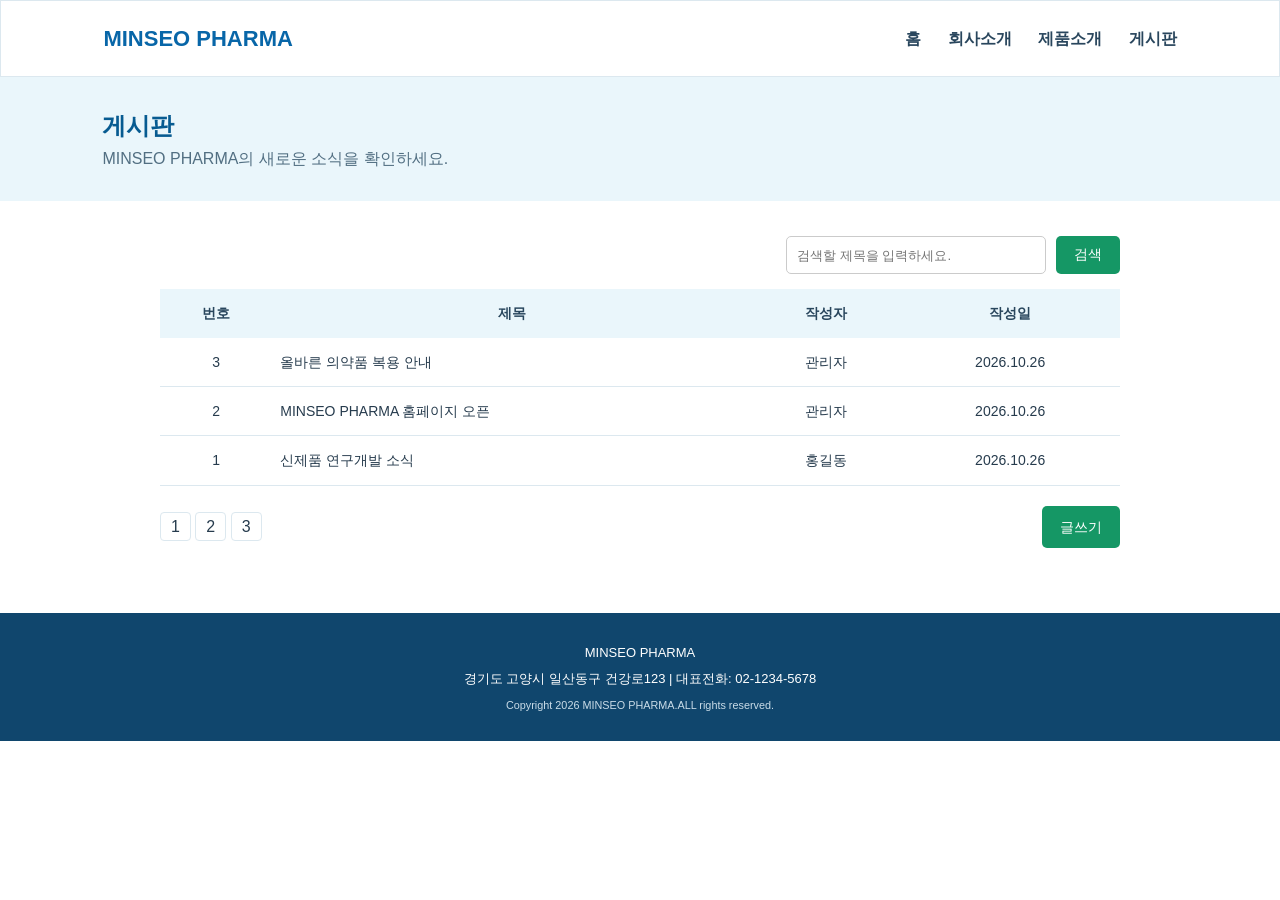
==== board.html @ 4b5af8d6 "first commit" ====
<!DOCTYPE html>
<html lang="en">
<head>
    <meta charset="UTF-8">
    <meta name="viewport" content="width=device-width, initial-scale=1.0">
    <link rel="stylesheet" href="css/style.css">
    <title>Document</title>
</head>
<body>
     <header>
        <div class="logo">
            <a href="index.html">MINSEO PHARMA</a>
        </div>
     <nav>
        <a href="index.html">홈</a>
        <a href="#">회사소개</a>
        <a href="#">제품소개</a>
        <a href="board.html">게시판</a>
     </nav>
    </header>
<!--게시판출력-->
    <main>
        <section class="page-title">
            <h1>게시판</h1>
            <p>MINSEO PHARMA의 새로운 소식을 확인하세요.</p>
        </section>
        <section class="content-section">
            <div class="board-search">
                <input type="text" id ="searchText" placeholder="검색할 제목을 입력하세요.">
                <button class="button" onclick="">검색</button>            
            </div>
    
<!--게시판목록-->
        <table class="board-table">
            <thead>
            <tr>
                <th>번호</th>
                <th>제목</th>
                <th>작성자</th>
                <th>작성일</th>
            </tr>
            </thead>
            <tbody id="boardList">
            <tr>
                <td>3</td>
                <td class="subject"><a href="#">올바른 의약품 복용 안내</a></td>
                <td>관리자</td>
                <td>2026.10.26</td>
            </tr>
            <tr>
                <td>2</td>
                <td class="subject"><a href="#">MINSEO PHARMA 홈페이지 오픈</a></td>
                <td>관리자</td>
                <td>2026.10.26</td>
            </tr>
            <tr>
                <td>1</td>
                <td class="subject"><a href="#">신제품 연구개발 소식</a></td>
                <td>홍길동</td>
                <td>2026.10.26</td>
            </tr>
            </tbody>
        </table>
        <div class="board-bottom">
            <div class ="page-number">
                <a href="#">1</a>
                <a href="#">2</a>
                <a href="#">3</a>
            </div>
            <a href="#" class="button">글쓰기</a>
        </div>
    </section>
    </main>

      <footer>
        <p>MINSEO PHARMA</p>
        <p>경기도 고양시 일산동구 건강로123 | 대표전화: 02-1234-5678</p>
        <small>Copyright 2026 MINSEO PHARMA.ALL rights reserved.</small>
    </footer>

</body>
</html>
---- css/style.css ----
/*전체 페이지에서 공통으로 사용하는 기본 스타일*/
*{
    box-sizing: border-box;
}
body{
    margin: 0;
    font-family: Arial,"맑은고딕",sans-serif;
    color: #263b4d;
    background-color: white;
    line-height: 1.6;
}
a{ 
    color: inherit;
    text-decoration: none;
}
/*헤더 상단 로고와 메뉴*/
header{
    display: flex; /*가로정렬*/
    justify-content: space-between;
    padding: 20px 8%; /*좌우 패딩값은 %로 입력*/
    border: 1px solid #dce8ef;
    align-items: center;
}
.logo{
    font-weight: bold;
    color: #0866a8;
    font-size: 22px;
}
nav a {
    margin-left: 22px;
    color: #29465d;
    font-weight: bold; 
}
nav a:hover{
    color: #157965;
}
.main-banner{ background-color: #eaf6fb;
text-align: center;
padding: 75px;
}
.main-banner h1{
    color: #075b91;
    margin: 0 0 12px;
}
.main-banner p{
    color: #526f82;
    margin-bottom: 30px;
}
.button{
    background-color: #159765;
    padding: 10px 18px;
    border: none;
    color: white;
    font-size: 14px;
    display:inline-block;
    border-radius: 5px;
}
.button:hover{
    background-color: #075b91;
}
.content-section{
    width: 1000px;
    margin: 0 auto;
    padding: 35px 20px;
}
.content-section h2{
    color: #075b91;
    margin-top: 0;
}
.content-section p{
    color: #5d7180;
}
.card-list{
    display: flex;
    gap:20px
}
.card{
    flex: 1;
    border: 1px solid #dce8ef;
    border-radius: 8px;
    background-color: #fbfdfe;
    padding: 18px;
}
.card h3{
    color:#075b91;
    margin-bottom: 5px;
}
.card p{
    color: #647987;
    font-size: 14px;
    margin-bottom: 0;
}
.product-image{
    display: flex;
    height: 90px;
    border: 1px solid #dceffc;
    font-size: 40px;
    font-weight: bold;
    justify-content: center;
    align-items: center;
    border-radius: 5px;
}
.product-image.blue{
    background-color: #dceffc;
    color: #0876b8;
}
.product-image.green{
    background-color: #ddf4e8;
    color: #159765;
}
.product-image.light-blue{
    background-color: #dceffc;
    color: #0876b8;
}
.content-section.notice ul{
    list-style: none;
    border-top:1px solid #dce8ef;
    padding: 0;
}
.content-section.notice li{
    display: flex;
    justify-content: space-between;
    border-top:1px solid #dce8ef;
    gap: 15px;
    padding:12px 5px;
}
.content-section.notice li span{
font-size:13px;
color: #718493;
}

.content-section.notice a:hover{
    color: #159765;
}
footer{
    background-color: #10466d;
    text-align: center;
    padding: 25px 15px;
    color: white;
    font-size: 13px;
    margin-top: 30px;;
}
footer small{
color: #c9dce8;
margin: 5px;
}

footer p {
    margin: 5px;
}

/*게시판 목록 디자인*/

.page-title{
    background-color: #eaf6fb;
    padding: 30px 8% /*위아래 패딩값은 30, 양옆은 전체길이의 8%*/
}
.page-title h1{
    color: #075b91;
    margin: 0;
}
.page-title p {
    color: #526f82;
    margin: 0;
}

.board-search {
    display: flex;
    justify-content: right;
    gap:10px;
    margin-bottom: 15px;
}
.board-search input{
    width:260px;
    padding: 10px;
    border:1px solid #cbcbcb;
    border-radius: 5px;
}
/*게시판 목록 테이블*/
.board-table{
    width: 100%;
    text-align: center;
    font-size: 14px;
    border-collapse: collapse;
}
.board-table th{
    background-color: #eaf6fb;
    padding:13px 8px;
    color: #29465d;
}
.board-table td{
    padding: 13px 8px;
    border-bottom: 1px solid #dce8ef;
}
.board-table .subject {
    text-align: left;
    width: 50%;
}

.board-table .subject a:hover{
    color: #159765;
    text-decoration: underline;
}
.board-bottom{
    display: flex;
    justify-content: space-between;
    align-items: center;
    margin-top: 20px;
}
.page-number a{
    border: 1px solid #dce8ef;
    padding: 5px 10px;
    border-radius: 4px;

}
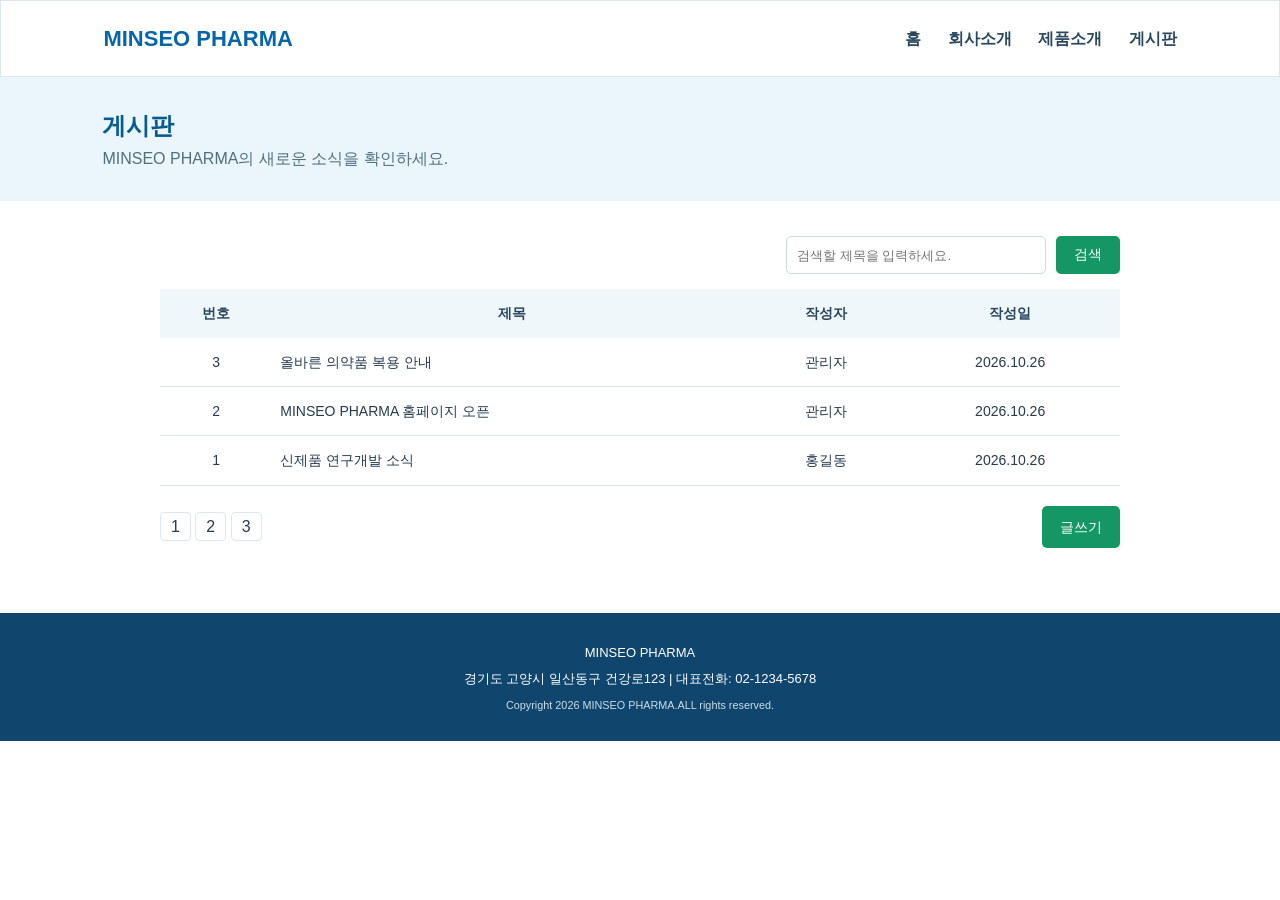
==== commit 970af976: "홈페이지,게시판 만들기" ====
--- a/board.html
+++ b/board.html
@@ -43,19 +43,19 @@
             <tbody id="boardList">
             <tr>
                 <td>3</td>
-                <td class="subject"><a href="#">올바른 의약품 복용 안내</a></td>
+                <td class="subject"><a href="view.html">올바른 의약품 복용 안내</a></td>
                 <td>관리자</td>
                 <td>2026.10.26</td>
             </tr>
             <tr>
                 <td>2</td>
-                <td class="subject"><a href="#">MINSEO PHARMA 홈페이지 오픈</a></td>
+                <td class="subject"><a href="view.html">MINSEO PHARMA 홈페이지 오픈</a></td>
                 <td>관리자</td>
                 <td>2026.10.26</td>
             </tr>
             <tr>
                 <td>1</td>
-                <td class="subject"><a href="#">신제품 연구개발 소식</a></td>
+                <td class="subject"><a href="view.html">신제품 연구개발 소식</a></td>
                 <td>홍길동</td>
                 <td>2026.10.26</td>
             </tr>
@@ -67,7 +67,7 @@
                 <a href="#">2</a>
                 <a href="#">3</a>
             </div>
-            <a href="#" class="button">글쓰기</a>
+            <a href="write.html" class="button">글쓰기</a>
         </div>
     </section>
     </main>
--- a/css/style.css
+++ b/css/style.css
@@ -36,10 +36,11 @@
 }
 .main-banner{ background-color: #eaf6fb;
 text-align: center;
-padding: 75px;
+padding: 75px 20px;
 }
 .main-banner h1{
     color: #075b91;
+    font-size: 35px;
     margin: 0 0 12px;
 }
 .main-banner p{
@@ -56,7 +57,7 @@
     border-radius: 5px;
 }
 .button:hover{
-    background-color: #075b91;
+    background-color: #107b52;
 }
 .content-section{
     width: 1000px;
@@ -166,14 +167,14 @@
 
 .board-search {
     display: flex;
-    justify-content: right;
+    justify-content: flex-end;
     gap:10px;
     margin-bottom: 15px;
 }
 .board-search input{
     width:260px;
     padding: 10px;
-    border:1px solid #cbcbcb;
+    border:1px solid #cbdbe5;
     border-radius: 5px;
 }
 /*게시판 목록 테이블*/
@@ -184,7 +185,7 @@
     border-collapse: collapse;
 }
 .board-table th{
-    background-color: #eaf6fb;
+    background-color: #f0f7fa;
     padding:13px 8px;
     color: #29465d;
 }
@@ -211,5 +212,88 @@
     border: 1px solid #dce8ef;
     padding: 5px 10px;
     border-radius: 4px;
-
-}
+}
+.article-section h2{
+    border-bottom: 1px solid #dce8ef;
+    padding-bottom: 15px;
+}
+.article-info{
+    display: flex;
+    gap: 20px;
+    padding: 10px 0;
+    color: #718493;
+    font-size: 13px;
+    border-bottom: 1px solid #dce8ef;
+}
+.article-content{
+    padding: 20px;
+    min-height: 250px;
+}
+.article-content h3{
+    color:#075b91;
+}
+.article-buttons{
+    display: flex;
+    justify-content: flex-end;
+    gap:8px;
+}
+/*회색버튼(수정,삭제)*/
+.button-gray{
+    background-color: #718493;
+    
+    padding: 10px 18px;
+    border: none;
+    color: white;
+    font-size: 14px;
+    display:inline-block;
+    border-radius: 5px; 
+    
+}
+.button-gray:hover{
+    background-color: #3e4d58;
+}
+.prev-next{
+    padding-top: 0;
+}
+.prev-next p{
+    border: 1px solid #dce8ef;
+    padding: 10px;
+}
+.prev-next b{
+    color: #3e4d58;
+}
+
+/*게시판 글쓰기 폼 디자인*/
+
+.form-section {
+    max-width: 800px;
+}
+.form-section form label{
+    display: block;
+    margin-top: 15px;
+    margin-bottom: 5px;
+    font-weight: bold;
+}
+.form-section input{
+    width: 100%;
+    padding: 12px;
+    border: 1px solid #cbdbe5;
+    border-radius: 5px;
+    font-family: inherit;
+}
+
+.form-section textarea{
+    width: 100%;
+    padding: 12px;
+    border:1px solid #cbdbe5;
+    border-radius: 5px;
+    font-family: inherit;
+    resize: vertical; /*세로로만 영역 느리기 허용*/
+}
+
+.form-buttons{
+    display: flex;
+    justify-content: flex-end;
+    gap: 8px;
+    margin-top: 20px;
+}
